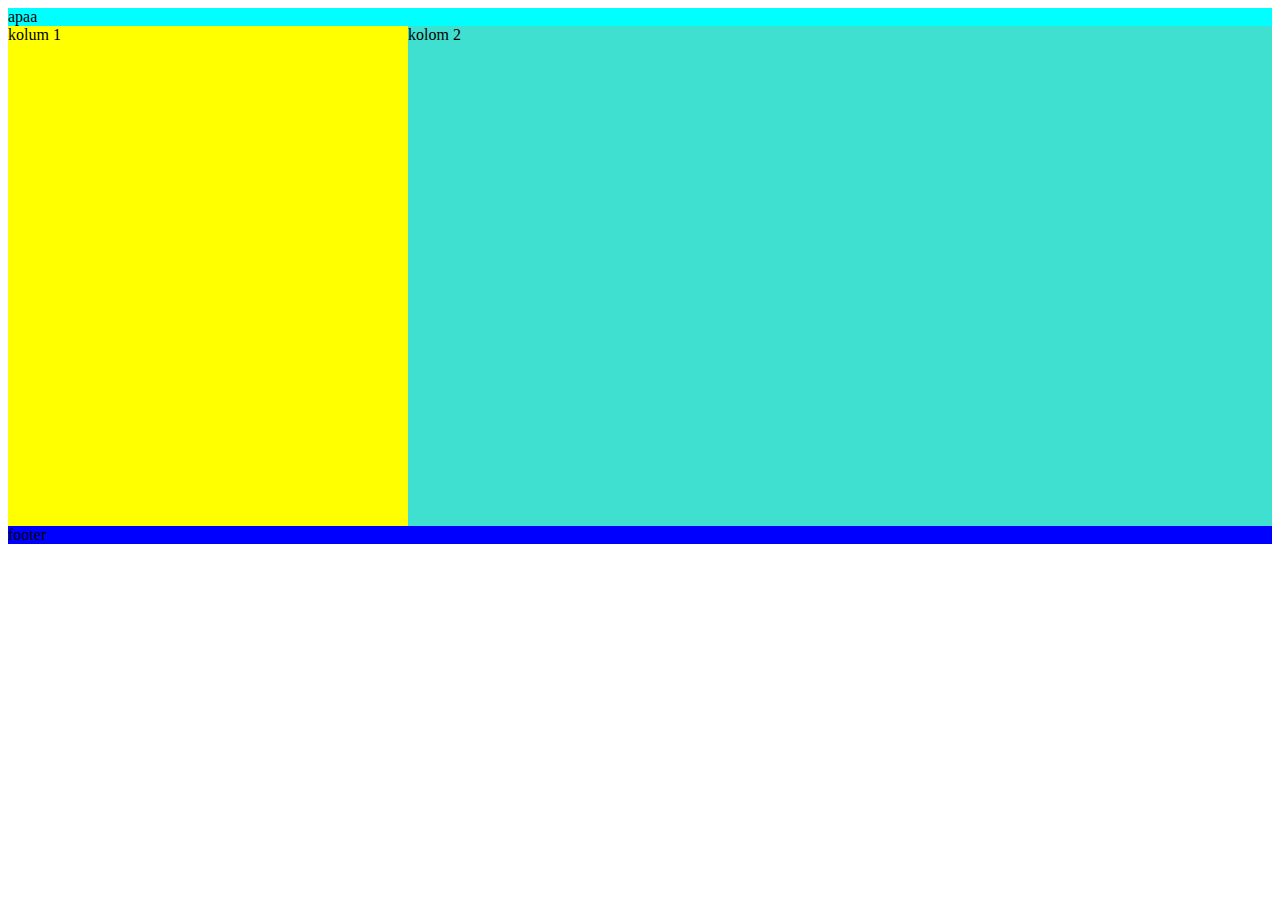
==== kacik.html @ 8411dc98 "add quality increment" ====
<!DOCTYPE html>
<html lang="en">
<head>
  <meta charset="UTF-8">
  <meta name="viewport" content="width=device-width, initial-scale=1.0">
  <title>Document</title>
</head>
<body>
  <div style="background-color: aqua;">
    <head>
      apaa
    </head>
  </div>
  <div style="background-color: lawngreen; display: grid; grid-template-columns: 400px 1fr; height: 500px;">
    <div style="background-color: yellow;">
      kolum 1
    </div>
    <div style="background-color: turquoise;">
      kolom 2
    </div>
  </div>
  <footer style="background-color: blue;">
    footer
  </footer>
</body>
</html>
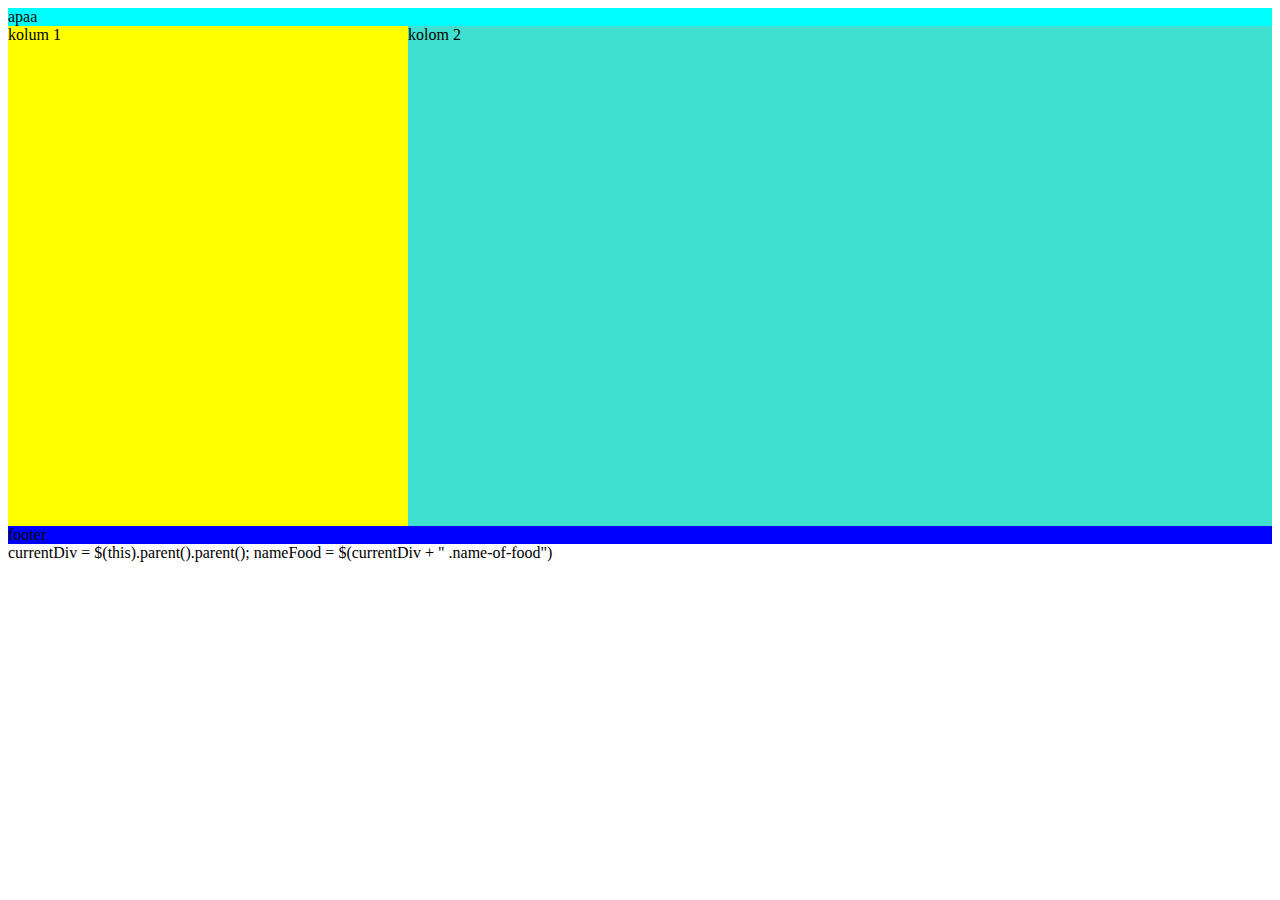
==== commit f4c6e1c8: "Menambahkan beberapa method JQuery, hampir selesai" ====
--- a/kacik.html
+++ b/kacik.html
@@ -23,4 +23,6 @@
     footer
   </footer>
 </body>
-</html>+</html>
+currentDiv = $(this).parent().parent();
+    nameFood = $(currentDiv + " .name-of-food")